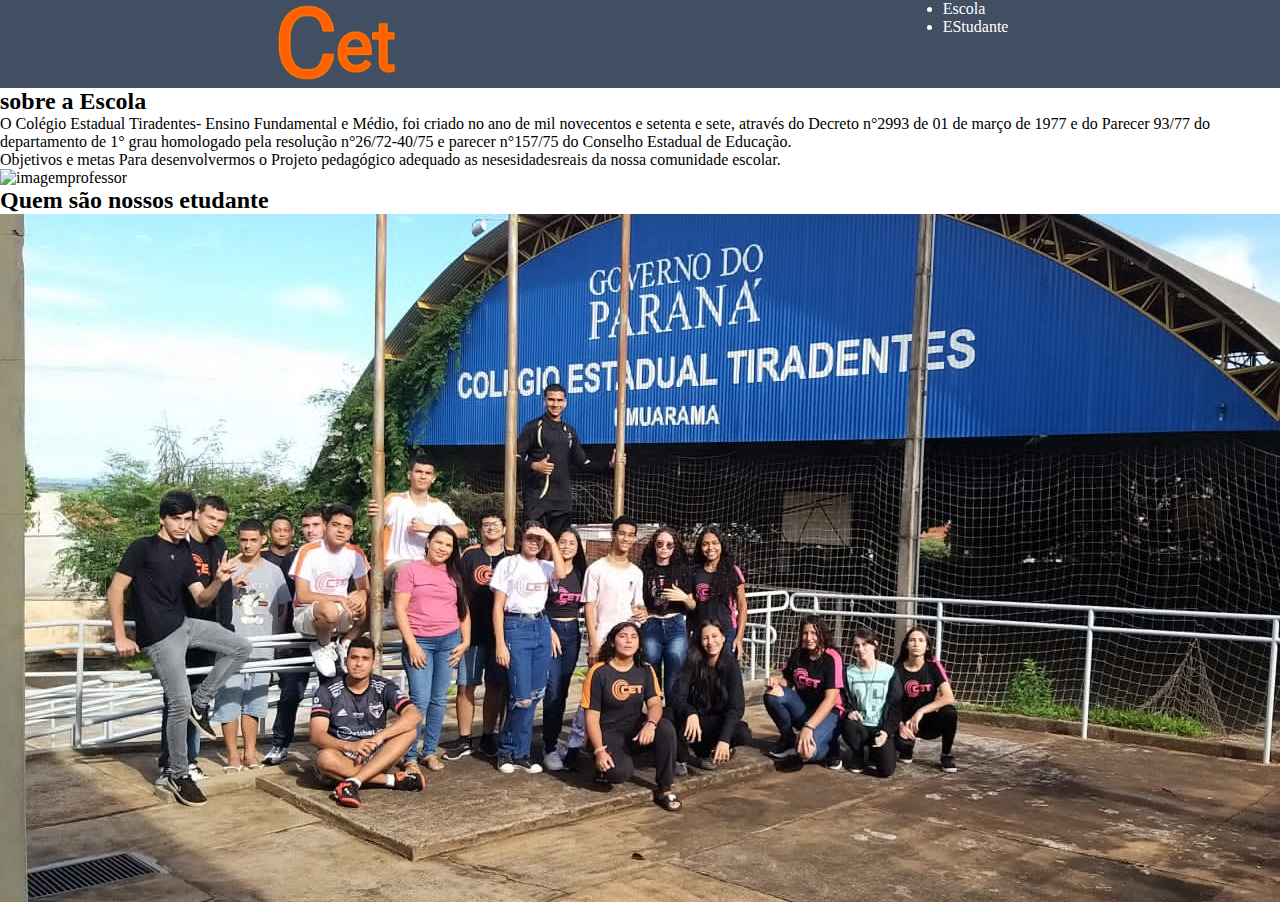
==== site-sla-main/index.html @ fe50c148 "Add files via upload" ====
<!DOCTYPE html>
<html lang="en">
<head>
    <meta charset="UTF-8">
    <meta http-equiv="X-UA-Compatible" content="IE=edge">
    <meta name="viewport" content="width=device-width, initial-scale=1.0">
    <title>Document</title>
    <link rel="stylesheet" href="style.css">
</head>
<body>
    <header class="cabecalho">
        <img class="cabecalho-imagem" src="Logo-cet.png" alt="logo da cet">
<ul class="cabecalho-lista">
    <li class="cabecalho-lista-item">Escola</li>
    <li class="cabecalho-lista-item">EStudante</li>  
    </header>
    <section class="Escola">
        <div class="escola-div-conteudo">
            <h2 class="escola-titulo">sobre a Escola</h2>
        <p class="escola-texto-um">O Colégio Estadual Tiradentes- Ensino Fundamental e Médio, foi criado no ano de mil novecentos e setenta e sete, através do Decreto n°2993 de 01 de março de 1977 e do Parecer 93/77 do departamento de 1° grau homologado pela resolução n°26/72-40/75 e parecer n°157/75 do Conselho Estadual de Educação. </p>
        <p class="escola-texto-dois">Objetivos e metas Para desenvolvermos o Projeto pedagógico adequado as nesesidadesreais da nossa comunidade escolar.</p>
        </div>
        <img class="escola-imagem" src="8ea7f461-5a5e-4c92-88a1-b8db9fabeaa3.jpg" alt="imagemprofessor">
    </section>
    <section class="etudante">
<h2 class="estudante-titulo">Quem são nossos etudante</h2>
<img class="estudante-imagem" src="fda45a7b-7ef8-4ddc-932b-028009806e58.jpg" alt="foto dos alunos">


    </section>
</body>
</html>
---- site-sla-main/style.css ----
*{
    margin: 0;
    padding: 0;
}

.cabecalho {
    background-color: #424e61;
    color: white;
    display: flex;
    justify-content: space-around;
}

.cabecalho-imagem{
width: 10%;
}

.cabecalho-lista-item{
    display:inline-block
    margin: 0 16px;
}
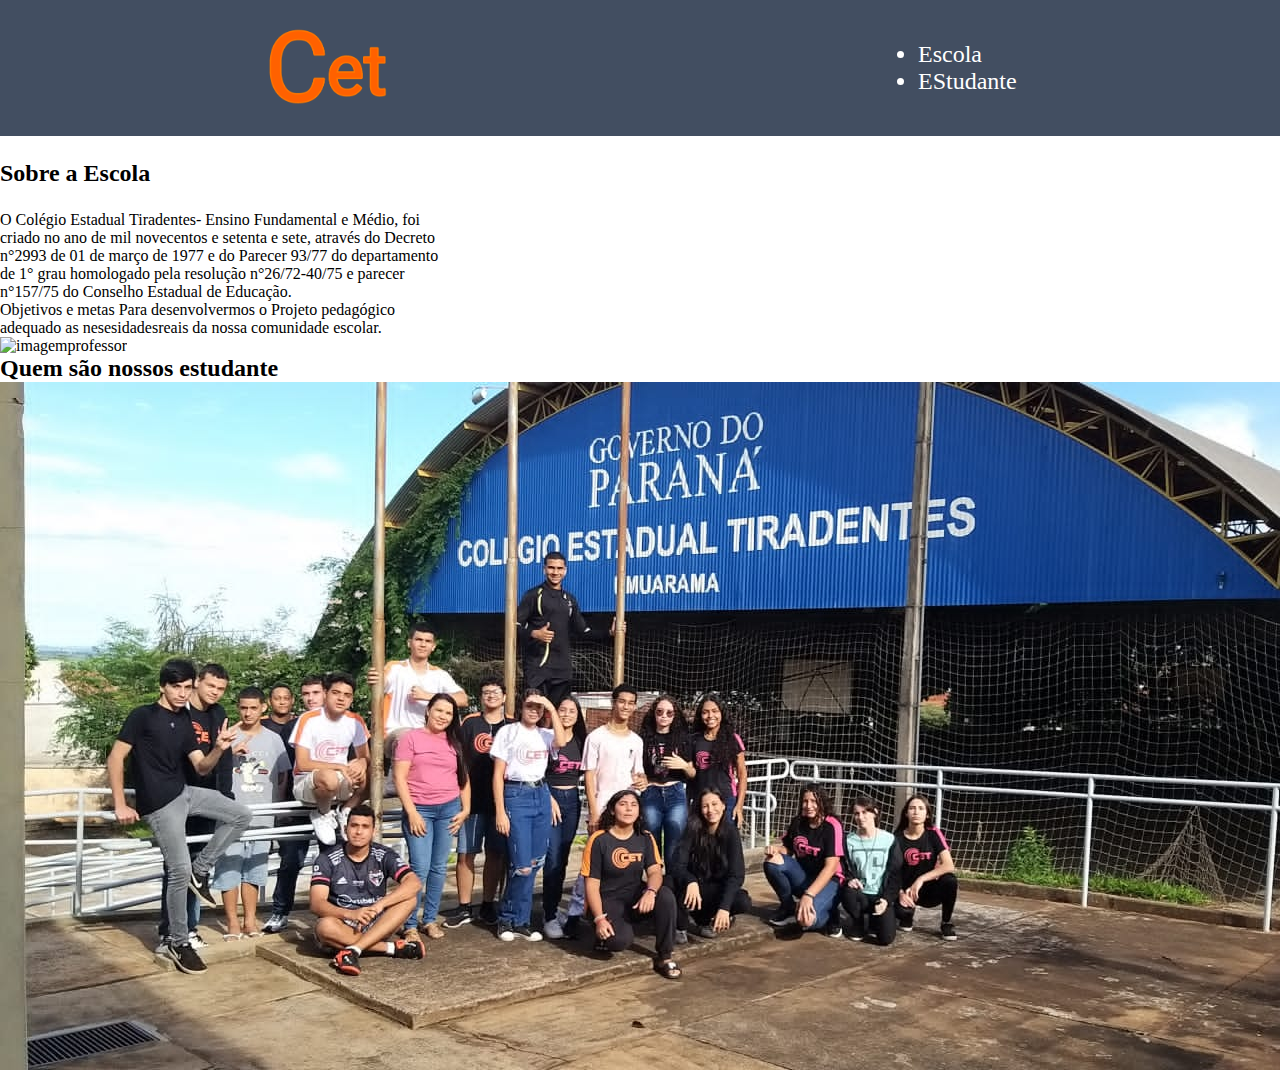
==== commit f9a34bf8: "Add files via upload" ====
--- a/site-sla-main/index.html
+++ b/site-sla-main/index.html
@@ -16,14 +16,14 @@
     </header>
     <section class="Escola">
         <div class="escola-div-conteudo">
-            <h2 class="escola-titulo">sobre a Escola</h2>
+            <h2 class="escola-titulo">Sobre a Escola</h2>
         <p class="escola-texto-um">O Colégio Estadual Tiradentes- Ensino Fundamental e Médio, foi criado no ano de mil novecentos e setenta e sete, através do Decreto n°2993 de 01 de março de 1977 e do Parecer 93/77 do departamento de 1° grau homologado pela resolução n°26/72-40/75 e parecer n°157/75 do Conselho Estadual de Educação. </p>
         <p class="escola-texto-dois">Objetivos e metas Para desenvolvermos o Projeto pedagógico adequado as nesesidadesreais da nossa comunidade escolar.</p>
         </div>
         <img class="escola-imagem" src="8ea7f461-5a5e-4c92-88a1-b8db9fabeaa3.jpg" alt="imagemprofessor">
     </section>
-    <section class="etudante">
-<h2 class="estudante-titulo">Quem são nossos etudante</h2>
+    <section class="estudante">
+<h2 class="estudante-titulo">Quem são nossos estudante</h2>
 <img class="estudante-imagem" src="fda45a7b-7ef8-4ddc-932b-028009806e58.jpg" alt="foto dos alunos">
 
 
--- a/site-sla-main/style.css
+++ b/site-sla-main/style.css
@@ -8,6 +8,8 @@
     color: white;
     display: flex;
     justify-content: space-around;
+    align-items: center;
+    padding: 24px 0;
 }
 
 .cabecalho-imagem{
@@ -17,4 +19,28 @@
 .cabecalho-lista-item{
     display:inline-block
     margin: 0 16px;
+    font-size: 24px; 
+}
+
+.escola-imagem{
+    width: 25%;
+}
+
+.escola{
+    background-image: linear-gradient(#424e61,#4ebfe9);
+    color: white;
+    display: flex;
+    justify-content: center;
+    align-items: center;
+    padding: 24px 0;
+}
+
+.escola-div-conteudo{
+    width: 35%;
+}
+.escola-titulo{
+    padding: 24px 0;
+}
+.estudante-imagem{
+    width: 120pxs;
 }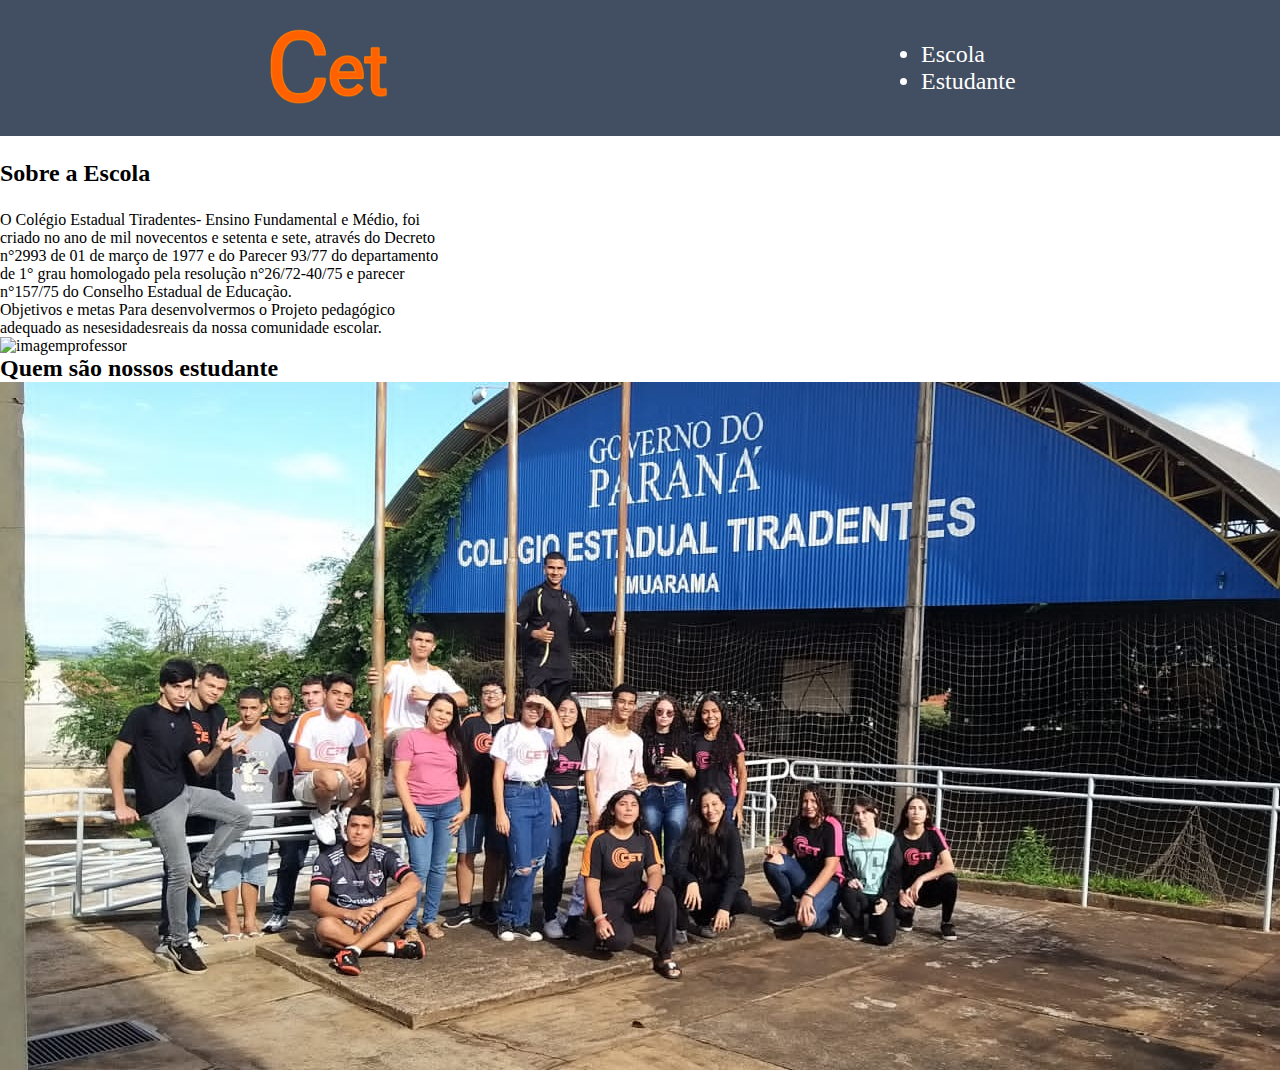
==== commit 19f69019: "Add files via upload" ====
--- a/site-sla-main/index.html
+++ b/site-sla-main/index.html
@@ -12,7 +12,7 @@
         <img class="cabecalho-imagem" src="Logo-cet.png" alt="logo da cet">
 <ul class="cabecalho-lista">
     <li class="cabecalho-lista-item">Escola</li>
-    <li class="cabecalho-lista-item">EStudante</li>  
+    <li class="cabecalho-lista-item">Estudante</li>  
     </header>
     <section class="Escola">
         <div class="escola-div-conteudo">
